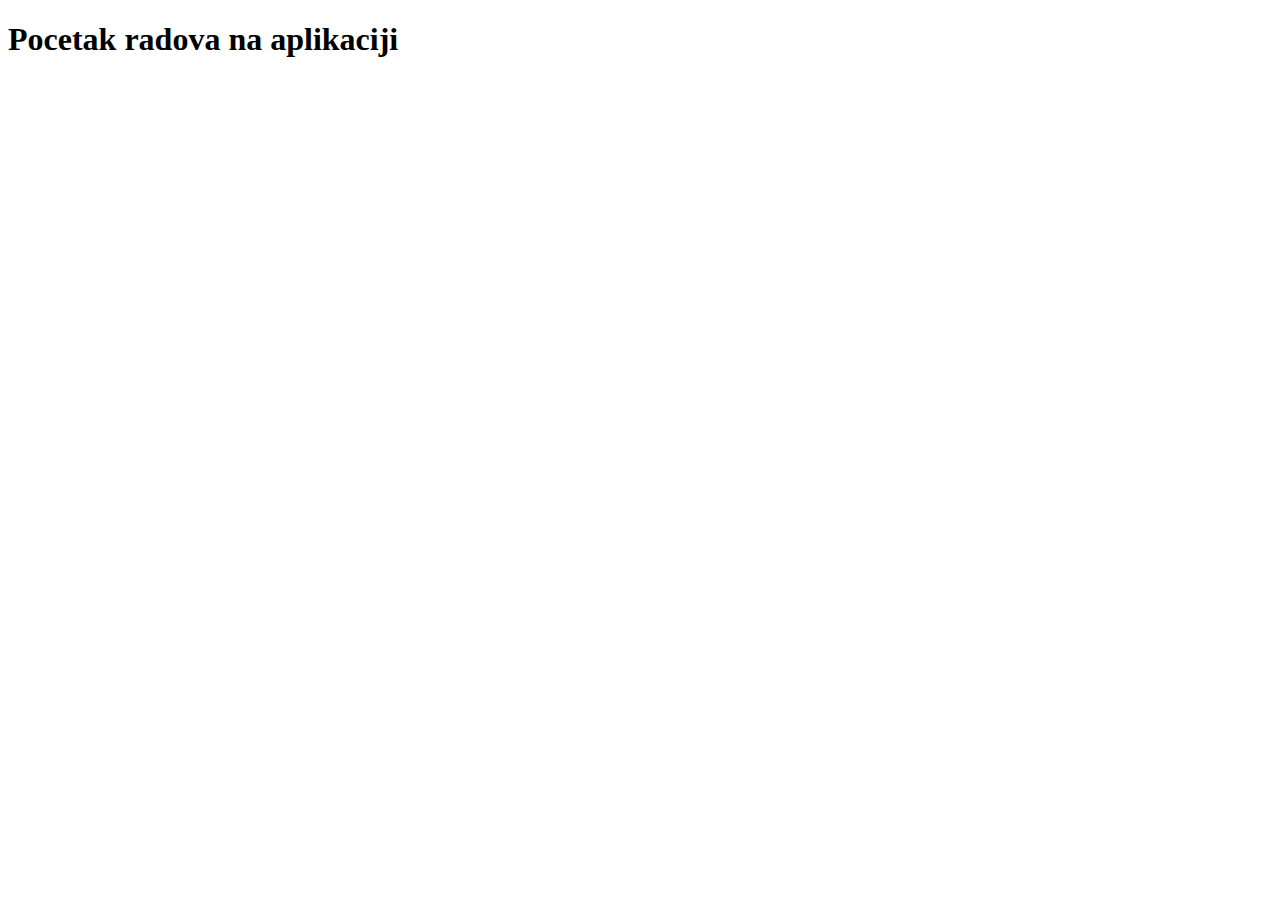
==== index.html @ 0d576df5 "Pocetak projekta" ====
<!DOCTYPE html>
<html lang="en">
  <head>
    <meta charset="UTF-8" />
    <meta name="viewport" content="width=device-width, initial-scale=1.0" />
    <title>Domaci PHP / Internet tehnologije 2023</title>
  </head>
  <body>
    <h1>Pocetak radova na aplikaciji</h1>
  </body>
</html>
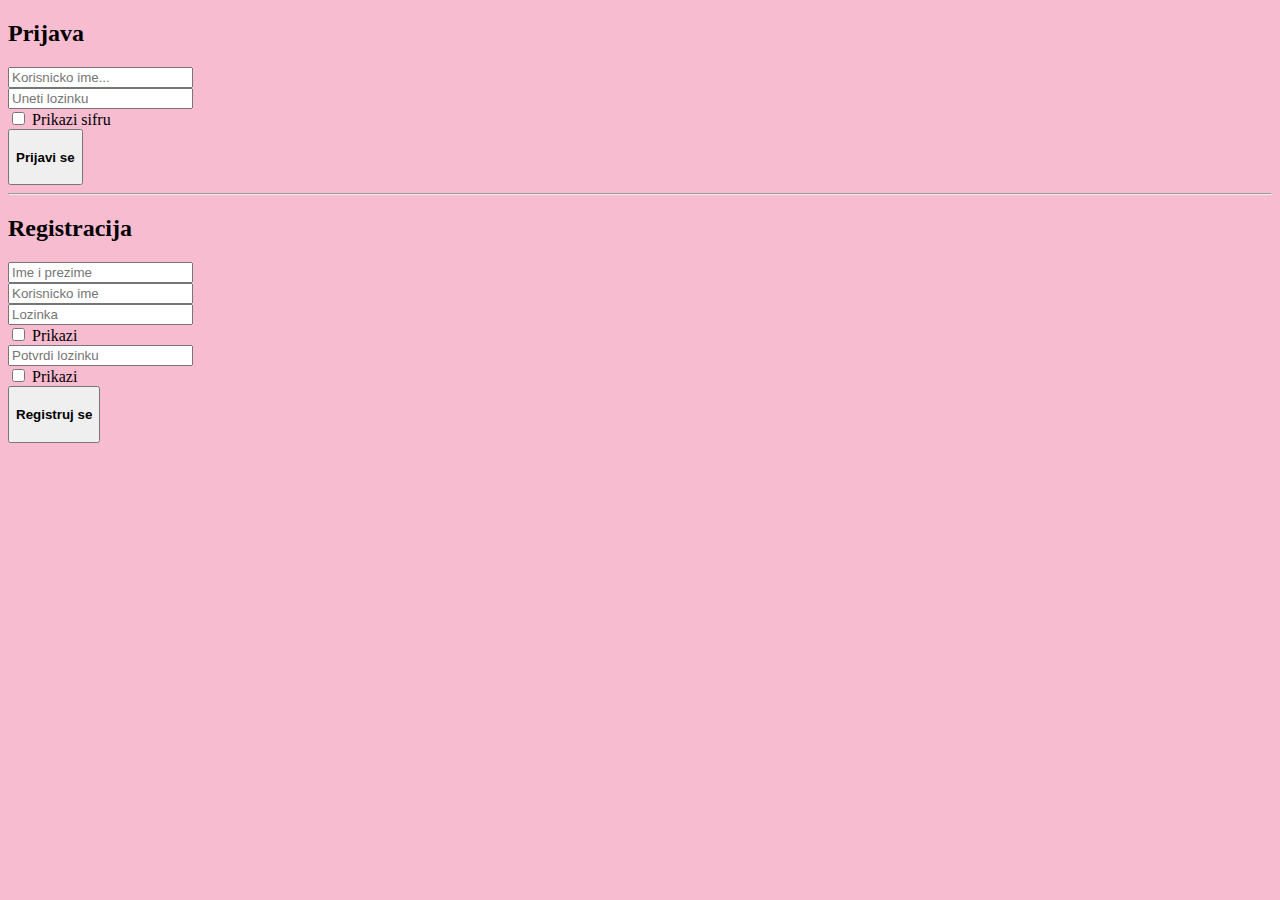
==== commit f1e531a2: "Dizajn login/register strane" ====
--- a/index.html
+++ b/index.html
@@ -1,11 +1,183 @@
 <!DOCTYPE html>
 <html lang="en">
-  <head>
-    <meta charset="UTF-8" />
-    <meta name="viewport" content="width=device-width, initial-scale=1.0" />
-    <title>Domaci PHP / Internet tehnologije 2023</title>
-  </head>
-  <body>
-    <h1>Pocetak radova na aplikaciji</h1>
-  </body>
+    <head>
+        <meta charset="UTF-8" />
+        <meta name="viewport" content="width=device-width, initial-scale=1.0" />
+
+        <link
+            href="https://cdn.jsdelivr.net/npm/bootstrap@5.3.0-alpha3/dist/css/bootstrap.min.css"
+            rel="stylesheet"
+            integrity="sha384-KK94CHFLLe+nY2dmCWGMq91rCGa5gtU4mk92HdvYe+M/SXH301p5ILy+dN9+nJOZ"
+            crossorigin="anonymous"
+        />
+
+        <link rel="stylesheet" href="css/main.css" />
+
+        <title>Domaci PHP -> Internet tehnologije 2023</title>
+    </head>
+    <body>
+        <h2 class="text-center mt-5">Prijava</h2>
+
+        <div class="container">
+            <div class="row justify-content-center mt-5">
+                <div class="col-md-8">
+                    <form>
+                        <div class="form-group">
+                            <input
+                                type="text"
+                                class="form-control p-2"
+                                name="user"
+                                placeholder="Korisnicko ime..."
+                                id="username"
+                            />
+                            <br />
+                        </div>
+
+                        <div class="form-group">
+                            <div class="input-group">
+                                <input
+                                    type="password"
+                                    name="password"
+                                    class="form-control"
+                                    placeholder="Uneti lozinku"
+                                    id="password"
+                                />
+                                <div class="input-group-append">
+                                    <div class="input-group-text">
+                                        <input
+                                            type="checkbox"
+                                            onclick="hide('password')"
+                                            class="form-check-input"
+                                            id="showPassword1"
+                                        />
+                                        <label
+                                            class="form-check-label p-2"
+                                            for="showPassword1"
+                                        >
+                                            Prikazi sifru
+                                        </label>
+                                    </div>
+                                </div>
+                            </div>
+                        </div>
+
+                        <div
+                            class="form-group row justify-content-center mt-5 mb-5"
+                        >
+                            <button
+                                type="button"
+                                id="login"
+                                onclick="Login()"
+                                class="btn btn-warning btn-block"
+                            >
+                                <h4>Prijavi se</h4>
+                            </button>
+                        </div>
+
+                        <hr />
+
+                        <h2 class="text-center">Registracija</h2>
+
+                        <div id="registracija">
+                            <div class="form-group">
+                                <input
+                                    type="text"
+                                    class="form-control p-2 mt-5 mb-5"
+                                    placeholder="Ime i prezime"
+                                    id="imeprezime"
+                                />
+                            </div>
+
+                            <div class="form-group">
+                                <input
+                                    type="text"
+                                    class="form-control p-2 mb-5"
+                                    placeholder="Korisnicko ime"
+                                    id="korisnickoIme"
+                                />
+                            </div>
+
+                            <div class="form-group">
+                                <div class="input-group">
+                                    <input
+                                        type="password"
+                                        class="form-control"
+                                        placeholder="Lozinka"
+                                        id="lozinka"
+                                    />
+                                    <div class="input-group-append">
+                                        <div class="input-group-text">
+                                            <input
+                                                type="checkbox"
+                                                onclick="hide('lozinka')"
+                                                class="form-check-input"
+                                                id="showPassword2"
+                                            />
+                                            <label
+                                                class="form-check-label p-2"
+                                                for="showPassword2"
+                                            >
+                                                Prikazi
+                                            </label>
+                                        </div>
+                                    </div>
+                                </div>
+                            </div>
+
+                            <div class="form-group">
+                                <div class="input-group">
+                                    <input
+                                        type="password"
+                                        class="form-control"
+                                        placeholder="Potvrdi lozinku"
+                                        id="lozinkaPotvrda"
+                                    />
+                                    <div class="input-group-append">
+                                        <div class="input-group-text">
+                                            <input
+                                                type="checkbox"
+                                                onclick="hide('lozinkaPotvrda')"
+                                                class="form-check-input"
+                                                id="showPassword3"
+                                            />
+                                            <label
+                                                class="form-check-label p-2"
+                                                for="showPassword3"
+                                            >
+                                                Prikazi
+                                            </label>
+                                        </div>
+                                    </div>
+                                </div>
+                            </div>
+
+                            <div
+                                class="form-group row justify-content-center mt-5 mb-5"
+                            >
+                                <button
+                                    type="button"
+                                    id="reg"
+                                    onclick="Registracija()"
+                                    class="btn btn-warning btn-block p-13 mt-3 mb-5"
+                                >
+                                    <h4>Registruj se</h4>
+                                </button>
+                            </div>
+                        </div>
+                    </form>
+                </div>
+            </div>
+        </div>
+
+        <script
+            src="https://code.jquery.com/jquery-3.7.0.js"
+            integrity="sha256-JlqSTELeR4TLqP0OG9dxM7yDPqX1ox/HfgiSLBj8+kM="
+            crossorigin="anonymous"
+        ></script>
+        <script
+            src="https://cdn.jsdelivr.net/npm/bootstrap@5.3.0-alpha3/dist/js/bootstrap.bundle.min.js"
+            integrity="sha384-ENjdO4Dr2bkBIFxQpeoTz1HIcje39Wm4jDKdf19U8gI4ddQ3GYNS7NTKfAdVQSZe"
+            crossorigin="anonymous"
+        ></script>
+    </body>
 </html>
--- a/css/main.css
+++ b/css/main.css
@@ -0,0 +1,3 @@
+body {
+    background-color: rgb(247, 188, 208);
+}
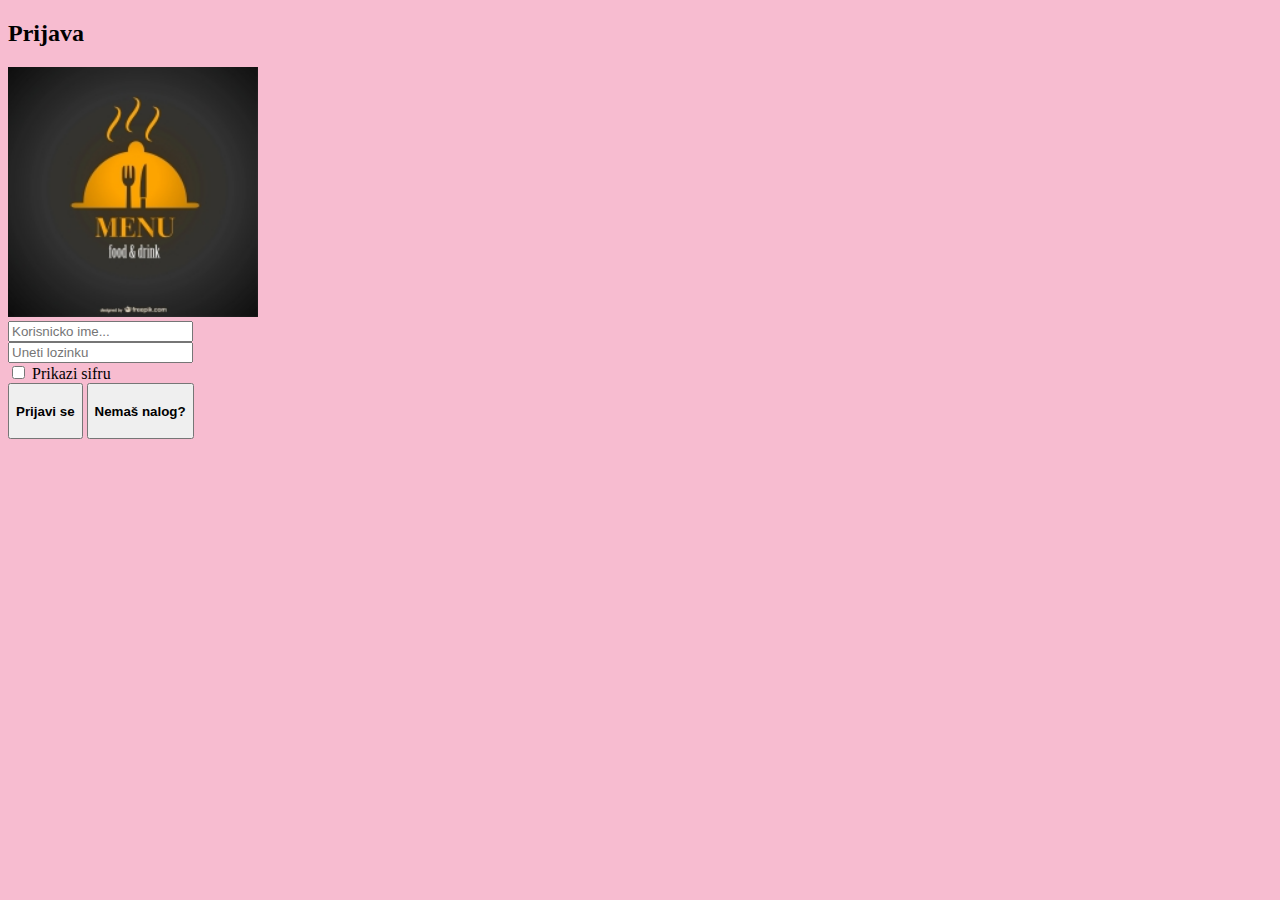
==== commit 9a9c2c45: "Login i registracija, uz promenu dizajna" ====
--- a/index.html
+++ b/index.html
@@ -20,6 +20,12 @@
 
         <div class="container">
             <div class="row justify-content-center mt-5">
+                <img
+                    class="text-center mb-5"
+                    src="img/img1.jpg"
+                    alt=""
+                    style="margin: auto; width: 250px"
+                />
                 <div class="col-md-8">
                     <form>
                         <div class="form-group">
@@ -67,102 +73,19 @@
                             <button
                                 type="button"
                                 id="login"
-                                onclick="Login()"
+                                onclick="Prijavljivanje()"
                                 class="btn btn-warning btn-block"
                             >
                                 <h4>Prijavi se</h4>
                             </button>
-                        </div>
 
-                        <hr />
-
-                        <h2 class="text-center">Registracija</h2>
-
-                        <div id="registracija">
-                            <div class="form-group">
-                                <input
-                                    type="text"
-                                    class="form-control p-2 mt-5 mb-5"
-                                    placeholder="Ime i prezime"
-                                    id="imeprezime"
-                                />
-                            </div>
-
-                            <div class="form-group">
-                                <input
-                                    type="text"
-                                    class="form-control p-2 mb-5"
-                                    placeholder="Korisnicko ime"
-                                    id="korisnickoIme"
-                                />
-                            </div>
-
-                            <div class="form-group">
-                                <div class="input-group">
-                                    <input
-                                        type="password"
-                                        class="form-control"
-                                        placeholder="Lozinka"
-                                        id="lozinka"
-                                    />
-                                    <div class="input-group-append">
-                                        <div class="input-group-text">
-                                            <input
-                                                type="checkbox"
-                                                onclick="hide('lozinka')"
-                                                class="form-check-input"
-                                                id="showPassword2"
-                                            />
-                                            <label
-                                                class="form-check-label p-2"
-                                                for="showPassword2"
-                                            >
-                                                Prikazi
-                                            </label>
-                                        </div>
-                                    </div>
-                                </div>
-                            </div>
-
-                            <div class="form-group">
-                                <div class="input-group">
-                                    <input
-                                        type="password"
-                                        class="form-control"
-                                        placeholder="Potvrdi lozinku"
-                                        id="lozinkaPotvrda"
-                                    />
-                                    <div class="input-group-append">
-                                        <div class="input-group-text">
-                                            <input
-                                                type="checkbox"
-                                                onclick="hide('lozinkaPotvrda')"
-                                                class="form-check-input"
-                                                id="showPassword3"
-                                            />
-                                            <label
-                                                class="form-check-label p-2"
-                                                for="showPassword3"
-                                            >
-                                                Prikazi
-                                            </label>
-                                        </div>
-                                    </div>
-                                </div>
-                            </div>
-
-                            <div
-                                class="form-group row justify-content-center mt-5 mb-5"
+                            <button
+                                type="button"
+                                onclick="OdlazakRegistracija()"
+                                class=""
                             >
-                                <button
-                                    type="button"
-                                    id="reg"
-                                    onclick="Registracija()"
-                                    class="btn btn-warning btn-block p-13 mt-3 mb-5"
-                                >
-                                    <h4>Registruj se</h4>
-                                </button>
-                            </div>
+                                <h4>Nemaš nalog?</h4>
+                            </button>
                         </div>
                     </form>
                 </div>
@@ -174,10 +97,13 @@
             integrity="sha256-JlqSTELeR4TLqP0OG9dxM7yDPqX1ox/HfgiSLBj8+kM="
             crossorigin="anonymous"
         ></script>
+
         <script
             src="https://cdn.jsdelivr.net/npm/bootstrap@5.3.0-alpha3/dist/js/bootstrap.bundle.min.js"
             integrity="sha384-ENjdO4Dr2bkBIFxQpeoTz1HIcje39Wm4jDKdf19U8gI4ddQ3GYNS7NTKfAdVQSZe"
             crossorigin="anonymous"
         ></script>
+
+        <script src="js/index.js" type="text/javascript"></script>
     </body>
 </html>
